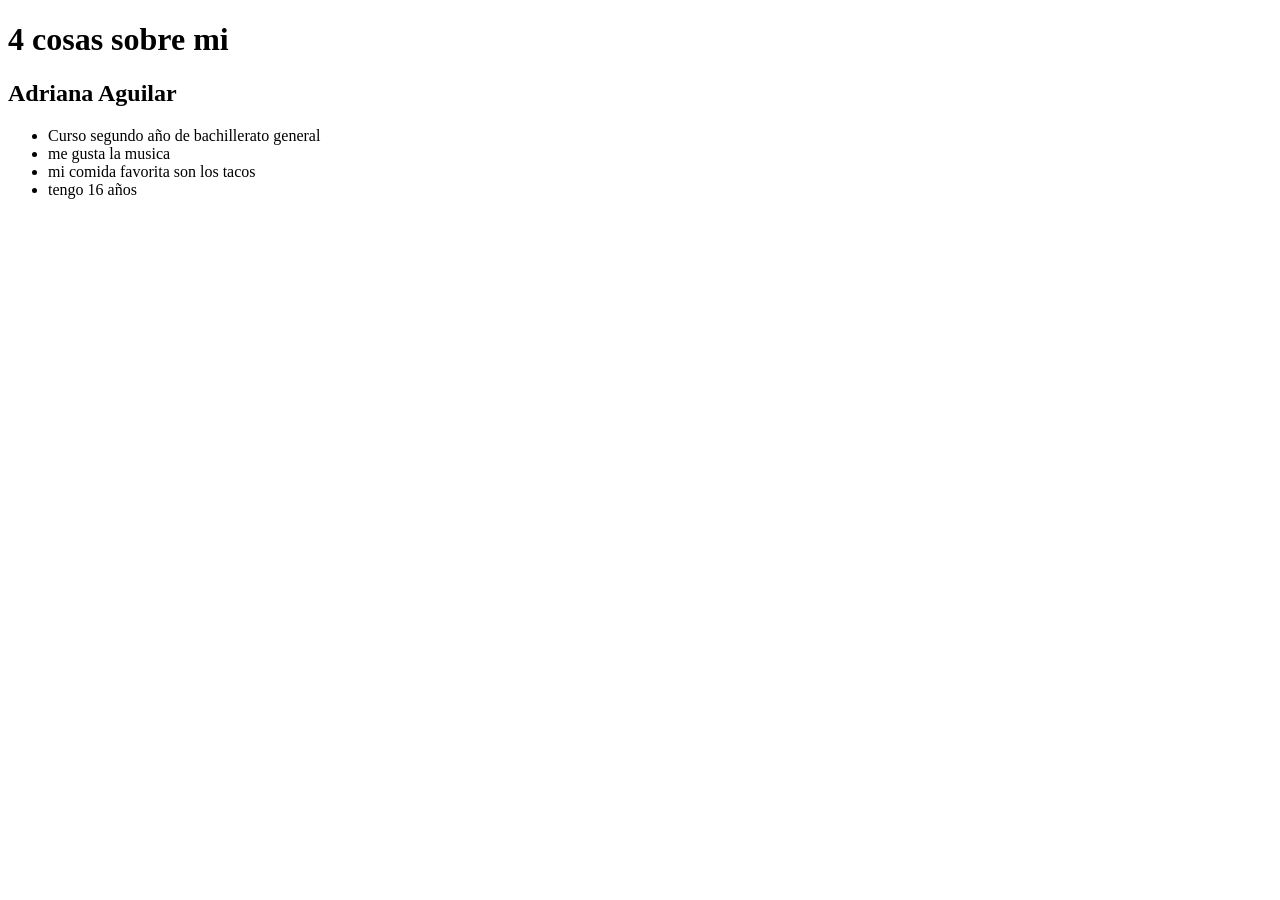
==== practica 0/index.html @ f5afd4c2 "creada la practica 0 4 cosas sobre mi" ====
<!DOCTYPE html>
<html lang="en">
<head>
    <meta charset="UTF-8">
    <meta name="viewport" content="width=, initial-scale=1.0">
    <title>Document</title>
</head>
<body>
    <h1>4 cosas sobre mi</h1>
    <h2>Adriana Aguilar</h2>
    <ul>
        <li>Curso segundo año de bachillerato general</li>
        <li>me gusta la musica</li>
        <li>mi comida favorita son los tacos</li>
        <li>tengo 16 años</li>
        
    </ul>
</body>
</html>
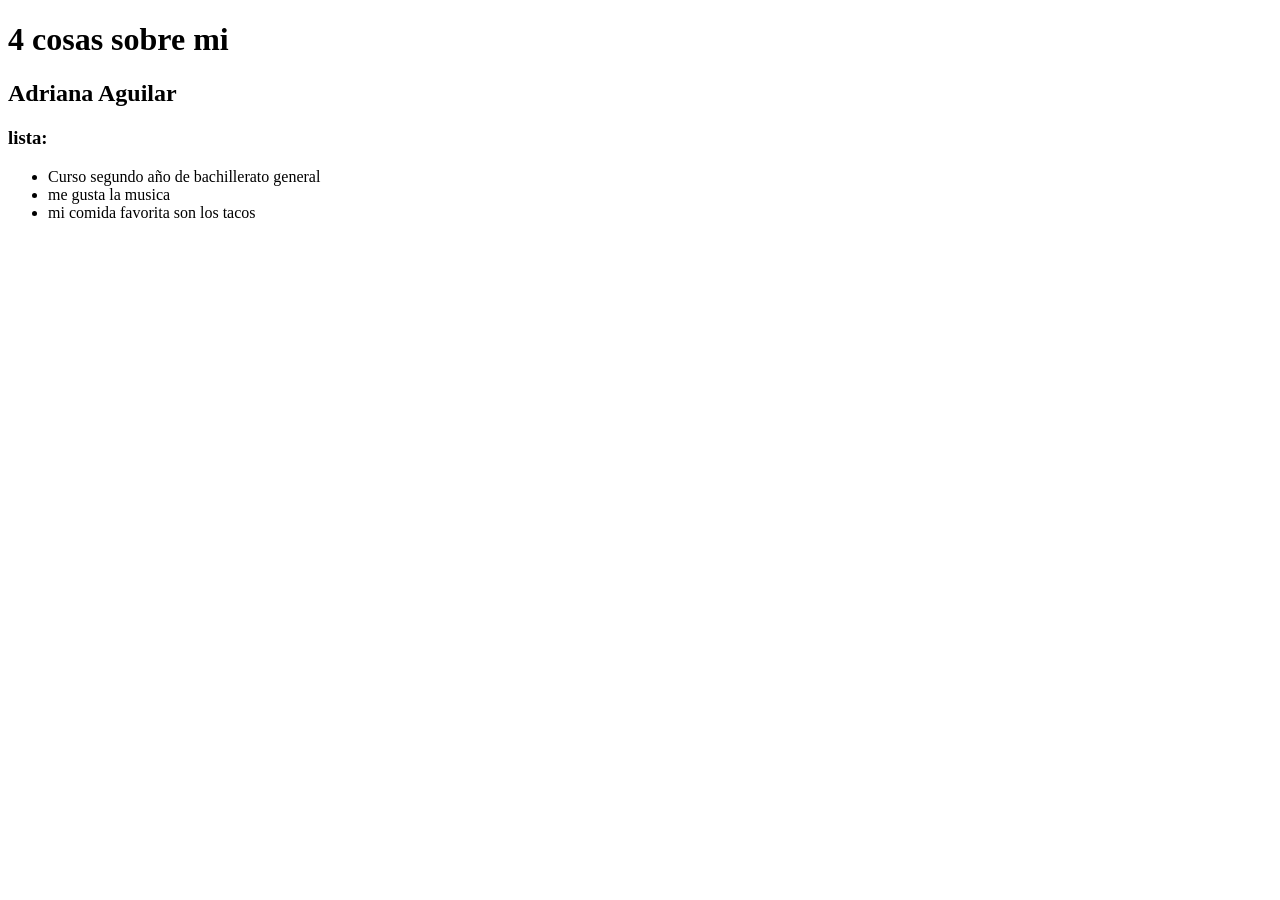
==== commit 5fdff803: "finalizada la practica 0" ====
--- a/practica 0/index.html
+++ b/practica 0/index.html
@@ -8,11 +8,12 @@
 <body>
     <h1>4 cosas sobre mi</h1>
     <h2>Adriana Aguilar</h2>
+    <h3>lista:</h3>
     <ul>
         <li>Curso segundo año de bachillerato general</li>
         <li>me gusta la musica</li>
         <li>mi comida favorita son los tacos</li>
-        <li>tengo 16 años</li>
+        
         
     </ul>
 </body>
